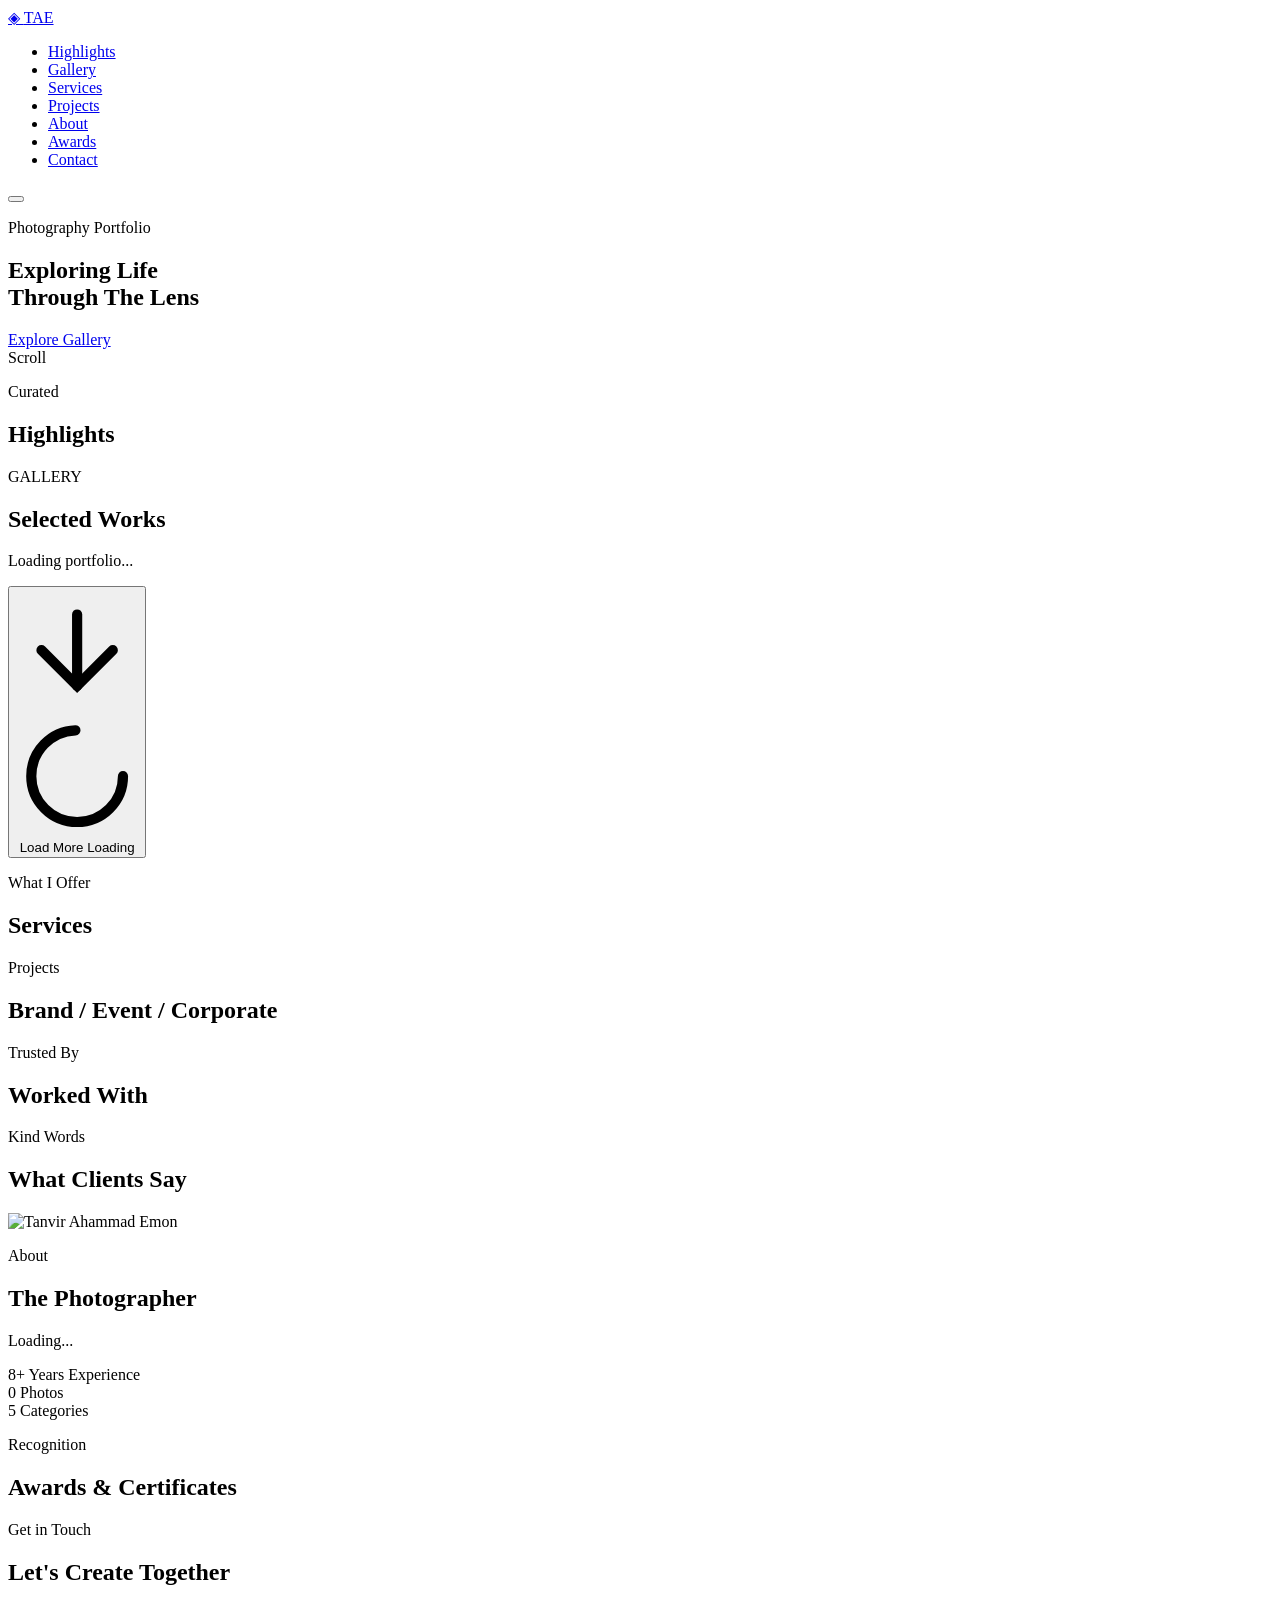
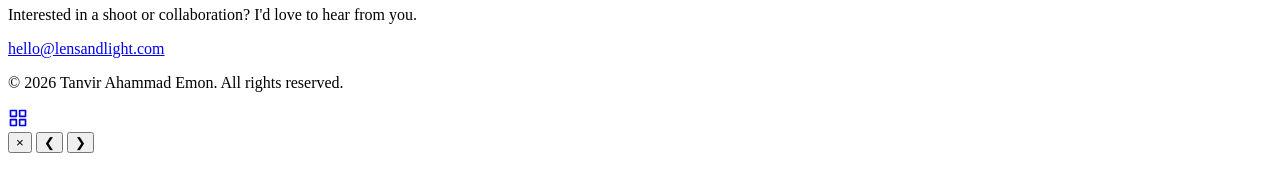
==== public/index.html @ 44877045 "feat: premium animated Load More button design" ====
<!DOCTYPE html>
<html lang="en">

<head>
    <meta charset="UTF-8">
    <meta name="viewport" content="width=device-width, initial-scale=1.0">
    <meta name="description"
        content="Tanvir Ahammad Emon — A curated photography portfolio showcasing landscape, portrait, street, and documentary photography.">
    <meta name="author" content="Tanvir Ahammad Emon">

    <!-- Open Graph -->
    <meta property="og:title" content="Tanvir Ahammad Emon Photography">
    <meta property="og:description"
        content="Capturing moments that matter — Landscape, Portrait, Street & Documentary photography.">
    <meta property="og:type" content="website">
    <meta property="og:url" content="https://tanvirahammademon.vercel.app">
    <meta property="og:image" content="https://tanvirahammademon.vercel.app/images/TanvirEmon.jpg">

    <title>Tanvir Ahammad Emon — Photography Portfolio</title>

    <!-- Favicon -->
    <link rel="icon" type="image/svg+xml" href="/favicon.svg">

    <!-- Google Fonts: Inter + Playfair Display -->
    <link rel="preconnect" href="https://fonts.googleapis.com">
    <link rel="preconnect" href="https://fonts.gstatic.com" crossorigin>
    <link
        href="https://fonts.googleapis.com/css2?family=Inter:wght@300;400;500;600&family=Playfair+Display:ital,wght@0,400;0,600;0,700;1,400&display=swap"
        rel="stylesheet">

    <link rel="stylesheet" href="/css/style.css">
</head>

<body>

    <!-- ============================== HEADER ============================== -->
    <!-- Mobile nav backdrop (tap to close) -->
    <div class="nav-backdrop" id="nav-backdrop"></div>

    <header class="site-header" id="site-header">
        <div class="header-inner">
            <a href="#" class="logo" id="logo">
                <span class="logo-icon">◈</span>
                <span class="logo-text">TAE</span>
            </a>
            <nav class="main-nav" id="main-nav">
                <ul>
                    <li><a href="#highlights" class="nav-link">Highlights</a></li>
                    <li><a href="#gallery" class="nav-link">Gallery</a></li>
                    <li><a href="#services" class="nav-link">Services</a></li>
                    <li><a href="#portfolios" class="nav-link">Projects</a></li>
                    <li><a href="#about" class="nav-link">About</a></li>
                    <li><a href="#awards" class="nav-link">Awards</a></li>
                    <li><a href="#contact" class="nav-link">Contact</a></li>
                </ul>
            </nav>
            <button class="mobile-menu-toggle" id="mobile-menu-toggle" aria-label="Toggle navigation menu">
                <span class="hamburger-line"></span>
                <span class="hamburger-line"></span>
                <span class="hamburger-line"></span>
            </button>
        </div>
    </header>

    <!-- ============================== HERO ============================== -->
    <section class="hero" id="hero">
        <div class="hero-content">
            <p class="hero-label" id="hero-label">Photography Portfolio</p>
            <h1 class="hero-title" id="hero-title">Exploring Life<br>Through The Lens</h1>
            <p class="hero-tagline" id="hero-tagline"></p>
            <a href="#gallery" class="hero-cta">Explore Gallery</a>
        </div>
        <div class="hero-scroll-indicator">
            <span>Scroll</span>
            <div class="scroll-line"></div>
        </div>
    </section>

    <!-- ============================== HIGHLIGHTS ============================== -->
    <section class="highlights-section" id="highlights">
        <div class="section-header">
            <p class="section-label">Curated</p>
            <h2 class="section-title">Highlights</h2>
        </div>
        <div class="highlights-grid" id="highlights-grid">
            <!-- Populated by JS -->
        </div>
    </section>

    <!-- ============================== GALLERY ============================== -->
    <section class="gallery-section" id="gallery">
        <div class="section-header">
            <p class="section-label">GALLERY</p>
            <h2 class="section-title">Selected Works</h2>
        </div>

        <!-- Category Filter Bar — populated by JS -->
        <div class="filter-bar" id="filter-bar"></div>

        <!-- Photo Grid — populated by JS -->
        <div class="gallery-grid" id="gallery-grid">
            <!-- Photo cards injected dynamically by app.js -->
            <div class="gallery-loading" id="gallery-loading">
                <div class="loader-ring"></div>
                <p>Loading portfolio...</p>
            </div>
        </div>

        <!-- Load More button -->
        <div class="gallery-load-more-wrap" id="gallery-load-more-wrap">
            <button class="gallery-load-more-btn" id="gallery-load-more-btn" aria-label="Load more photos">
                <!-- Animated rotating border -->
                <span class="lm-border-ring"></span>
                <!-- Shimmer sweep -->
                <span class="lm-shimmer"></span>
                <!-- Content -->
                <span class="lm-inner">
                    <span class="lm-icon-wrap">
                        <svg class="lm-icon lm-icon-arrow" viewBox="0 0 24 24" fill="none" stroke="currentColor" stroke-width="2" stroke-linecap="round">
                            <line x1="12" y1="5" x2="12" y2="19"></line>
                            <polyline points="19 12 12 19 5 12"></polyline>
                        </svg>
                        <svg class="lm-icon lm-icon-spin" viewBox="0 0 24 24" fill="none" stroke="currentColor" stroke-width="2">
                            <circle cx="12" cy="12" r="9" stroke-dasharray="56" stroke-dashoffset="14" stroke-linecap="round"/>
                        </svg>
                    </span>
                    <span class="lm-text">
                        <span class="lm-label">Load More</span>
                        <span class="lm-loading-label">Loading</span>
                    </span>
                    <span class="lm-badge" id="load-more-count"></span>
                </span>
                <!-- Ripple container -->
                <span class="lm-ripple-container"></span>
            </button>
        </div>
    </section>

    <!-- ============================== SERVICES ============================== -->
    <section class="services-section" id="services">
        <div class="section-header">
            <p class="section-label">What I Offer</p>
            <h2 class="section-title">Services</h2>
        </div>
        <div class="services-grid" id="services-grid">
            <!-- Populated by JS -->
        </div>
    </section>

    <!-- ============================== BRAND / EVENT / CORPORATE ============================== -->
    <section class="portfolios-section" id="portfolios">
        <div class="section-header">
            <p class="section-label">Projects</p>
            <h2 class="section-title">Brand / Event / Corporate</h2>
        </div>
        <div class="portfolios-content" id="portfolios-content">
            <!-- Folder cards populated by JS -->
        </div>
    </section>

    <!-- ============================== WORKED WITH / CLIENTS ============================== -->
    <section class="clients-section" id="clients">
        <div class="section-header">
            <p class="section-label">Trusted By</p>
            <h2 class="section-title">Worked With</h2>
        </div>
        <div class="clients-marquee-wrapper">
            <div class="clients-marquee" id="clients-marquee">
                <!-- Populated by JS — duplicated for infinite scroll -->
            </div>
        </div>
    </section>

    <!-- ============================== TESTIMONIALS ============================== -->
    <section class="testimonials-section" id="testimonials">
        <div class="section-header">
            <p class="section-label">Kind Words</p>
            <h2 class="section-title">What Clients Say</h2>
        </div>
        <div class="testimonials-carousel" id="testimonials-carousel">
            <!-- Populated by JS -->
        </div>
        <div class="testimonials-dots" id="testimonials-dots">
            <!-- Dot indicators populated by JS -->
        </div>
    </section>

    <!-- ============================== ABOUT ============================== -->
    <section class="about-section" id="about">
        <div class="about-inner">
            <div class="about-image-col">
                <div class="about-image-frame">
                    <div class="about-image-placeholder" id="about-image">
                        <span class="about-initial" id="about-initial"></span>
                        <img src="/images/TanvirEmon.jpg" alt="Tanvir Ahammad Emon" class="author-photo"
                            id="author-photo" loading="lazy" decoding="async">
                    </div>
                </div>
            </div>
            <div class="about-text-col">
                <p class="section-label">About</p>
                <h2 class="section-title" id="about-name">The Photographer</h2>
                <p class="about-bio" id="about-bio">Loading...</p>
                <div class="about-stats">
                    <div class="stat">
                        <span class="stat-number">8+</span>
                        <span class="stat-label">Years Experience</span>
                    </div>
                    <div class="stat">
                        <span class="stat-number" id="stat-photos">0</span>
                        <span class="stat-label">Photos</span>
                    </div>
                    <div class="stat">
                        <span class="stat-number">5</span>
                        <span class="stat-label">Categories</span>
                    </div>
                </div>
            </div>
        </div>
    </section>

    <!-- ============================== AWARDS & CERTIFICATES ============================== -->
    <section class="awards-section" id="awards">
        <div class="section-header">
            <p class="section-label">Recognition</p>
            <h2 class="section-title">Awards & Certificates</h2>
        </div>
        <div class="awards-grid" id="awards-grid">
            <!-- Populated by JS -->
        </div>
    </section>

    <!-- ============================== CONTACT ============================== -->
    <section class="contact-section" id="contact">
        <div class="contact-inner">
            <p class="section-label">Get in Touch</p>
            <h2 class="section-title">Let's Create Together</h2>
            <p class="contact-description">Interested in a shoot or collaboration? I'd love to hear from you.</p>
            <a href="mailto:hello@lensandlight.com" class="contact-email-link" id="contact-email-link">
                hello@lensandlight.com
            </a>
            <div class="social-links" id="social-links">
                <!-- Populated by JS -->
            </div>
        </div>
    </section>

    <!-- ============================== FOOTER ============================== -->
    <footer class="site-footer">
        <div class="footer-inner">
            <p class="footer-copy">&copy; <span id="footer-year">2026</span> <span id="footer-author">Tanvir Ahammad
                    Emon</span>. All rights reserved.</p>

        </div>
    </footer>

    <!-- ============================== ADMIN BUTTON ============================== -->
    <a href="/admin.html" class="floating-admin-btn" aria-label="Admin Dashboard" title="Admin Dashboard">
        <svg viewBox="0 0 24 24" width="20" height="20" stroke="currentColor" stroke-width="2" fill="none" stroke-linecap="round" stroke-linejoin="round"><rect x="3" y="3" width="7" height="7"></rect><rect x="14" y="3" width="7" height="7"></rect><rect x="14" y="14" width="7" height="7"></rect><rect x="3" y="14" width="7" height="7"></rect></svg>
    </a>

    <!-- ============================== LIGHTBOX ============================== -->
    <div class="lightbox-overlay" id="lightbox-overlay" role="dialog" aria-modal="true" aria-label="Image viewer">
        <button class="lightbox-close" id="lightbox-close" aria-label="Close image viewer">&times;</button>
        <button class="lightbox-prev" id="lightbox-prev" aria-label="Previous image">&#10094;</button>
        <button class="lightbox-next" id="lightbox-next" aria-label="Next image">&#10095;</button>
        <div class="lightbox-content">
            <img src="" alt="" class="lightbox-image" id="lightbox-image">
            <div class="lightbox-caption">
                <h3 class="lightbox-title" id="lightbox-title"></h3>
                <p class="lightbox-desc" id="lightbox-desc"></p>
            </div>
        </div>
    </div>

    <script src="/js/app.js"></script>
</body>

</html>
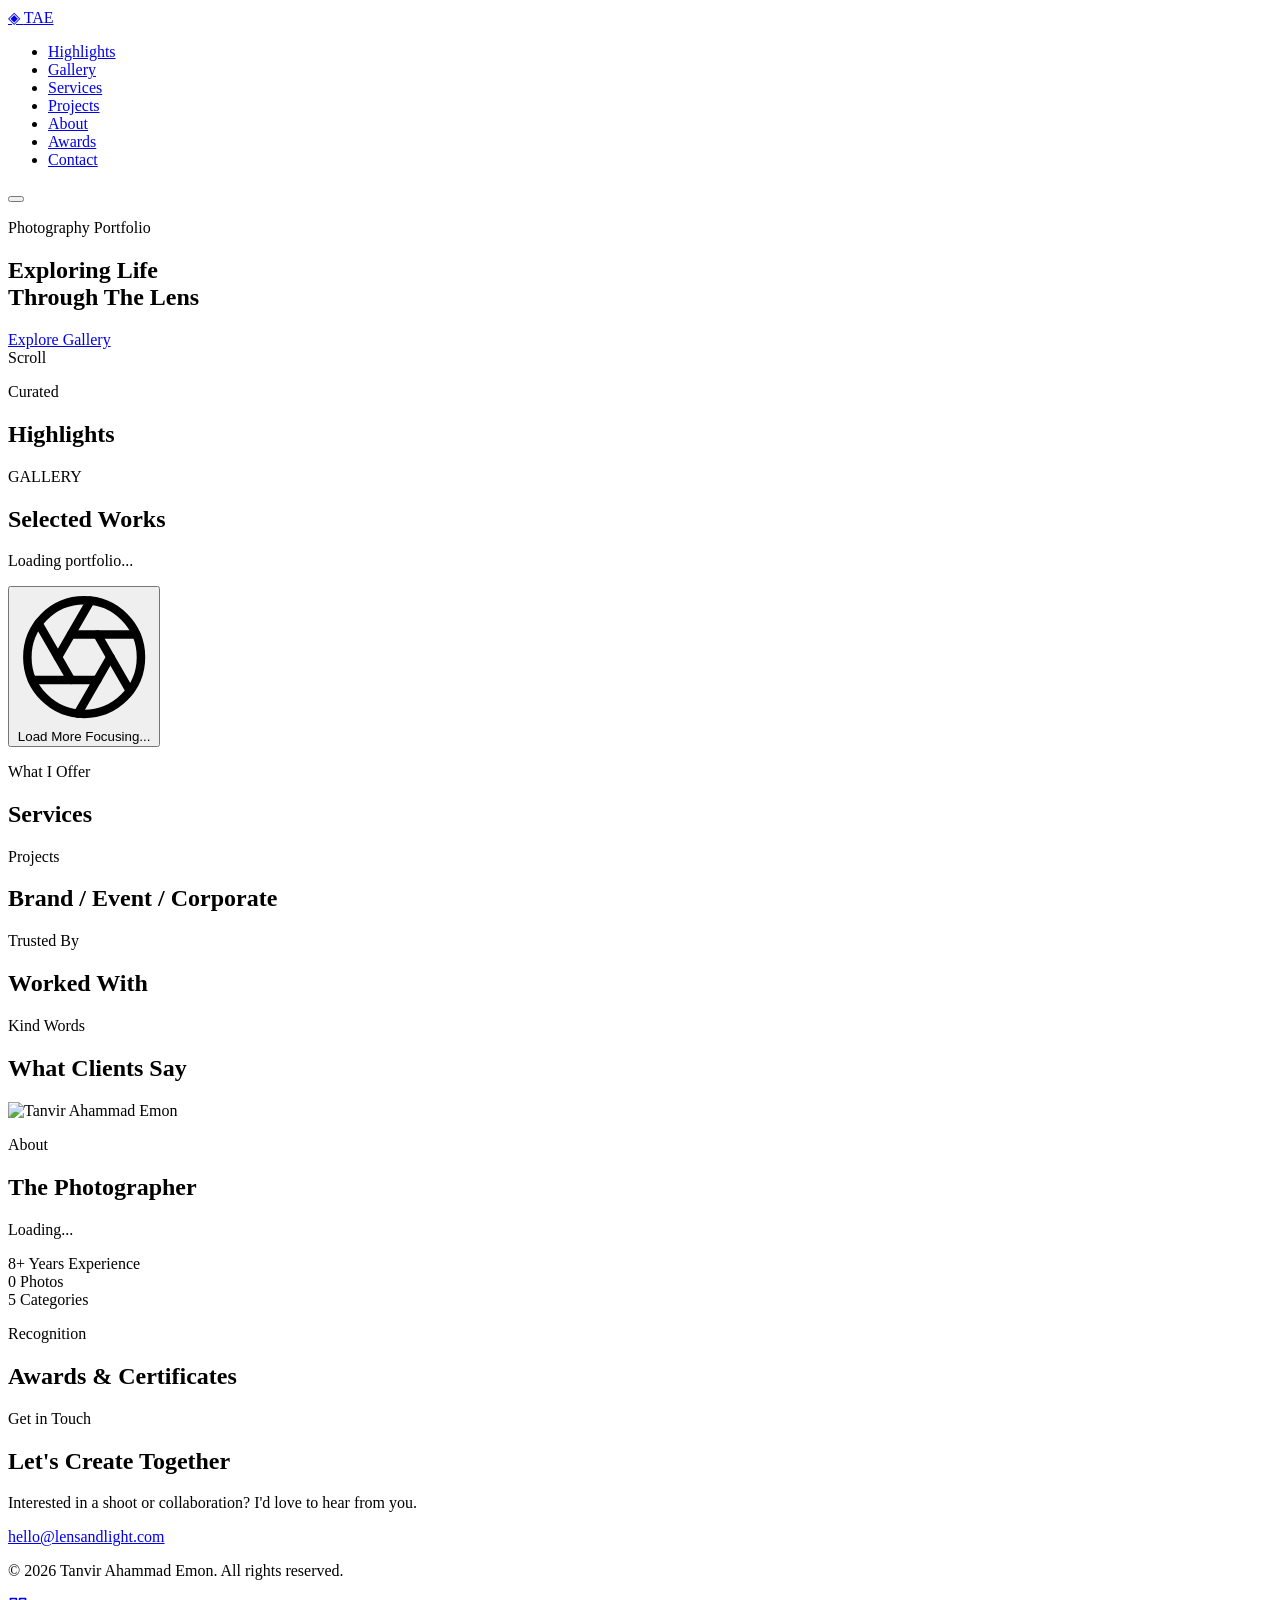
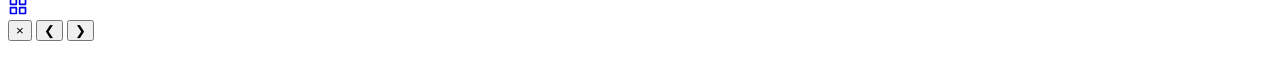
==== commit 7da83b54: "refactor: simplify gallery reset logic and replace load more animation with photography aperture the" ====
--- a/public/index.html
+++ b/public/index.html
@@ -109,29 +109,25 @@
         <!-- Load More button -->
         <div class="gallery-load-more-wrap" id="gallery-load-more-wrap">
             <button class="gallery-load-more-btn" id="gallery-load-more-btn" aria-label="Load more photos">
-                <!-- Animated rotating border -->
-                <span class="lm-border-ring"></span>
-                <!-- Shimmer sweep -->
-                <span class="lm-shimmer"></span>
-                <!-- Content -->
                 <span class="lm-inner">
                     <span class="lm-icon-wrap">
-                        <svg class="lm-icon lm-icon-arrow" viewBox="0 0 24 24" fill="none" stroke="currentColor" stroke-width="2" stroke-linecap="round">
-                            <line x1="12" y1="5" x2="12" y2="19"></line>
-                            <polyline points="19 12 12 19 5 12"></polyline>
-                        </svg>
-                        <svg class="lm-icon lm-icon-spin" viewBox="0 0 24 24" fill="none" stroke="currentColor" stroke-width="2">
-                            <circle cx="12" cy="12" r="9" stroke-dasharray="56" stroke-dashoffset="14" stroke-linecap="round"/>
+                        <!-- Aperture Icon -->
+                        <svg class="lm-icon lm-icon-aperture" viewBox="0 0 24 24" fill="none" stroke="currentColor" stroke-width="1.5" stroke-linecap="round" stroke-linejoin="round">
+                            <circle cx="12" cy="12" r="10"></circle>
+                            <line x1="14.31" y1="8" x2="20.05" y2="17.94"></line>
+                            <line x1="9.69" y1="8" x2="21.17" y2="8"></line>
+                            <line x1="7.38" y1="12" x2="13.12" y2="2.06"></line>
+                            <line x1="9.69" y1="16" x2="3.95" y2="6.06"></line>
+                            <line x1="14.31" y1="16" x2="2.83" y2="16"></line>
+                            <line x1="16.62" y1="12" x2="10.88" y2="21.94"></line>
                         </svg>
                     </span>
                     <span class="lm-text">
                         <span class="lm-label">Load More</span>
-                        <span class="lm-loading-label">Loading</span>
+                        <span class="lm-loading-label">Focusing...</span>
                     </span>
                     <span class="lm-badge" id="load-more-count"></span>
                 </span>
-                <!-- Ripple container -->
-                <span class="lm-ripple-container"></span>
             </button>
         </div>
     </section>
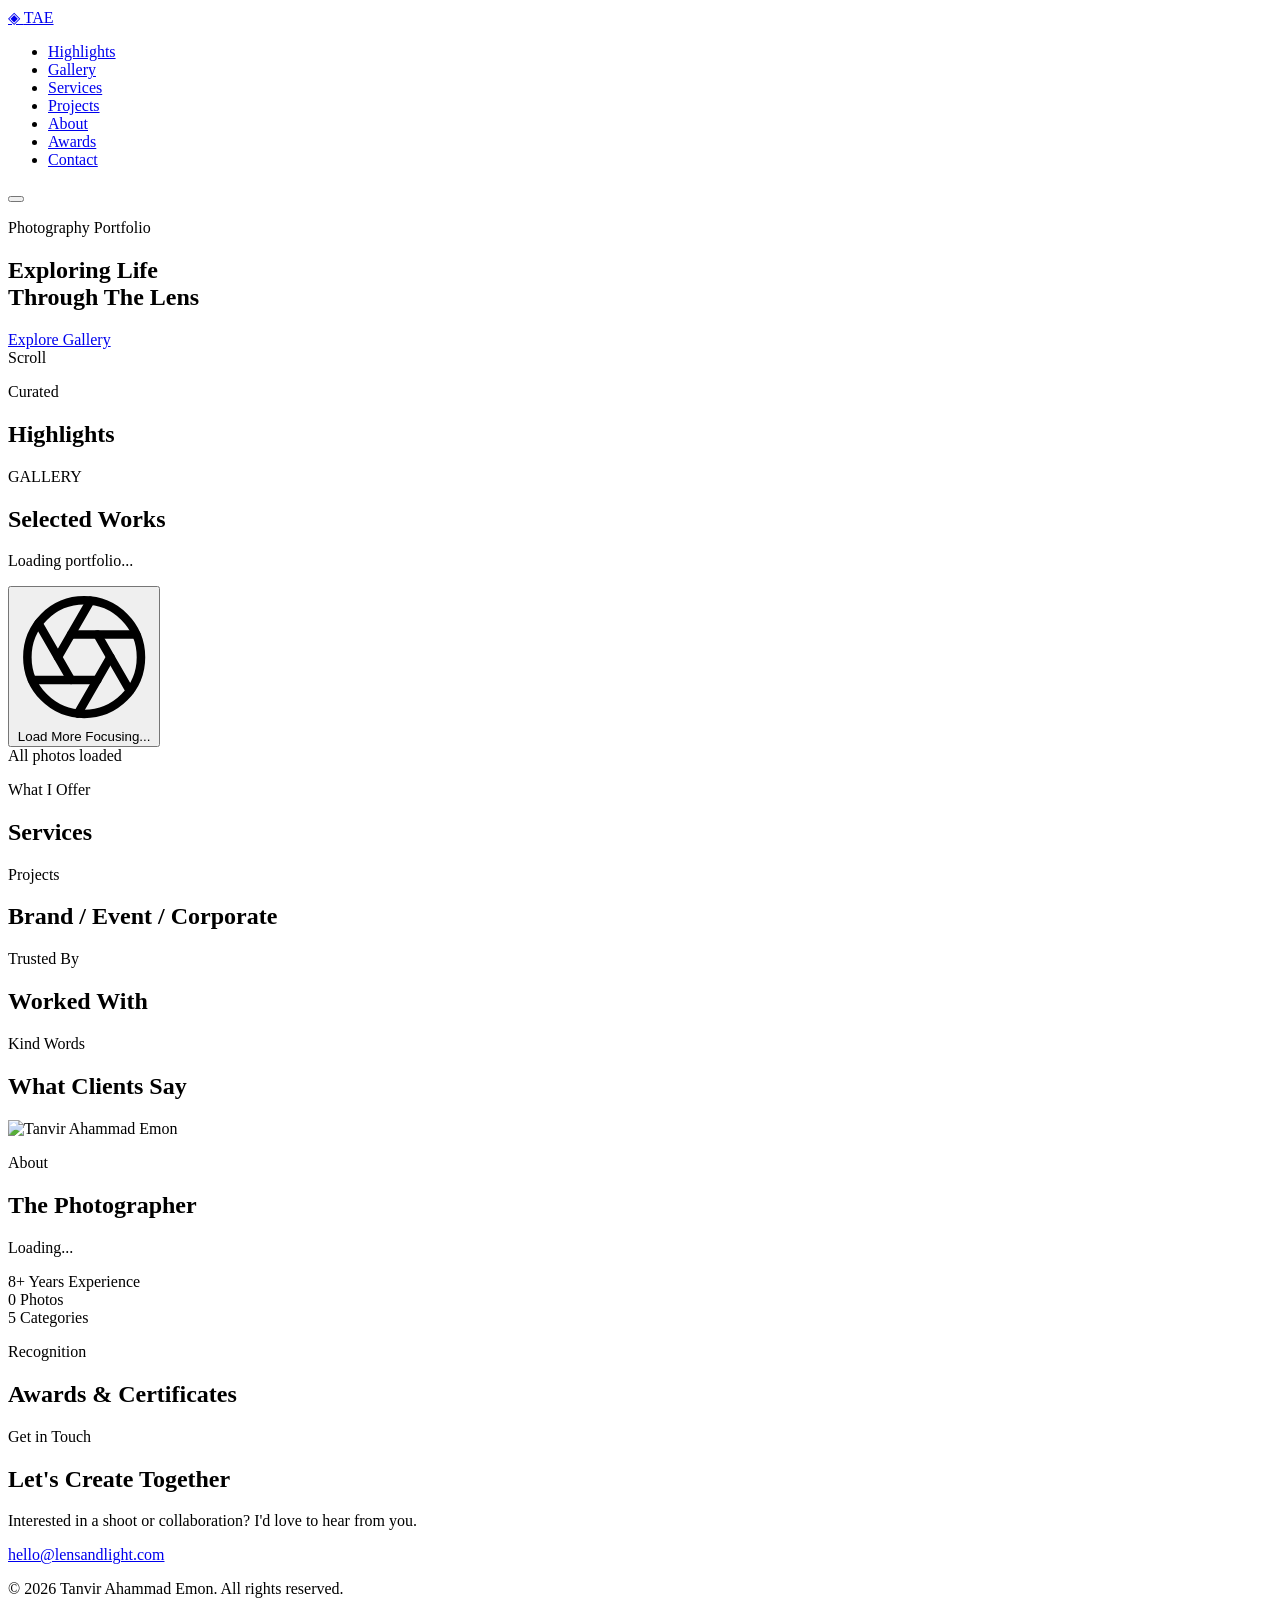
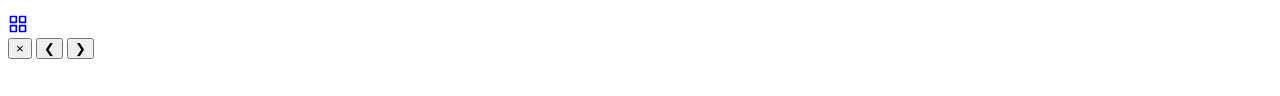
==== commit b402dce5: "fix: refactor load more to use dynamic CSS state and add scroll debounce to eliminate screen shake o" ====
--- a/public/index.html
+++ b/public/index.html
@@ -129,6 +129,7 @@
                     <span class="lm-badge" id="load-more-count"></span>
                 </span>
             </button>
+            <div class="gallery-all-loaded-msg">All photos loaded</div>
         </div>
     </section>
 
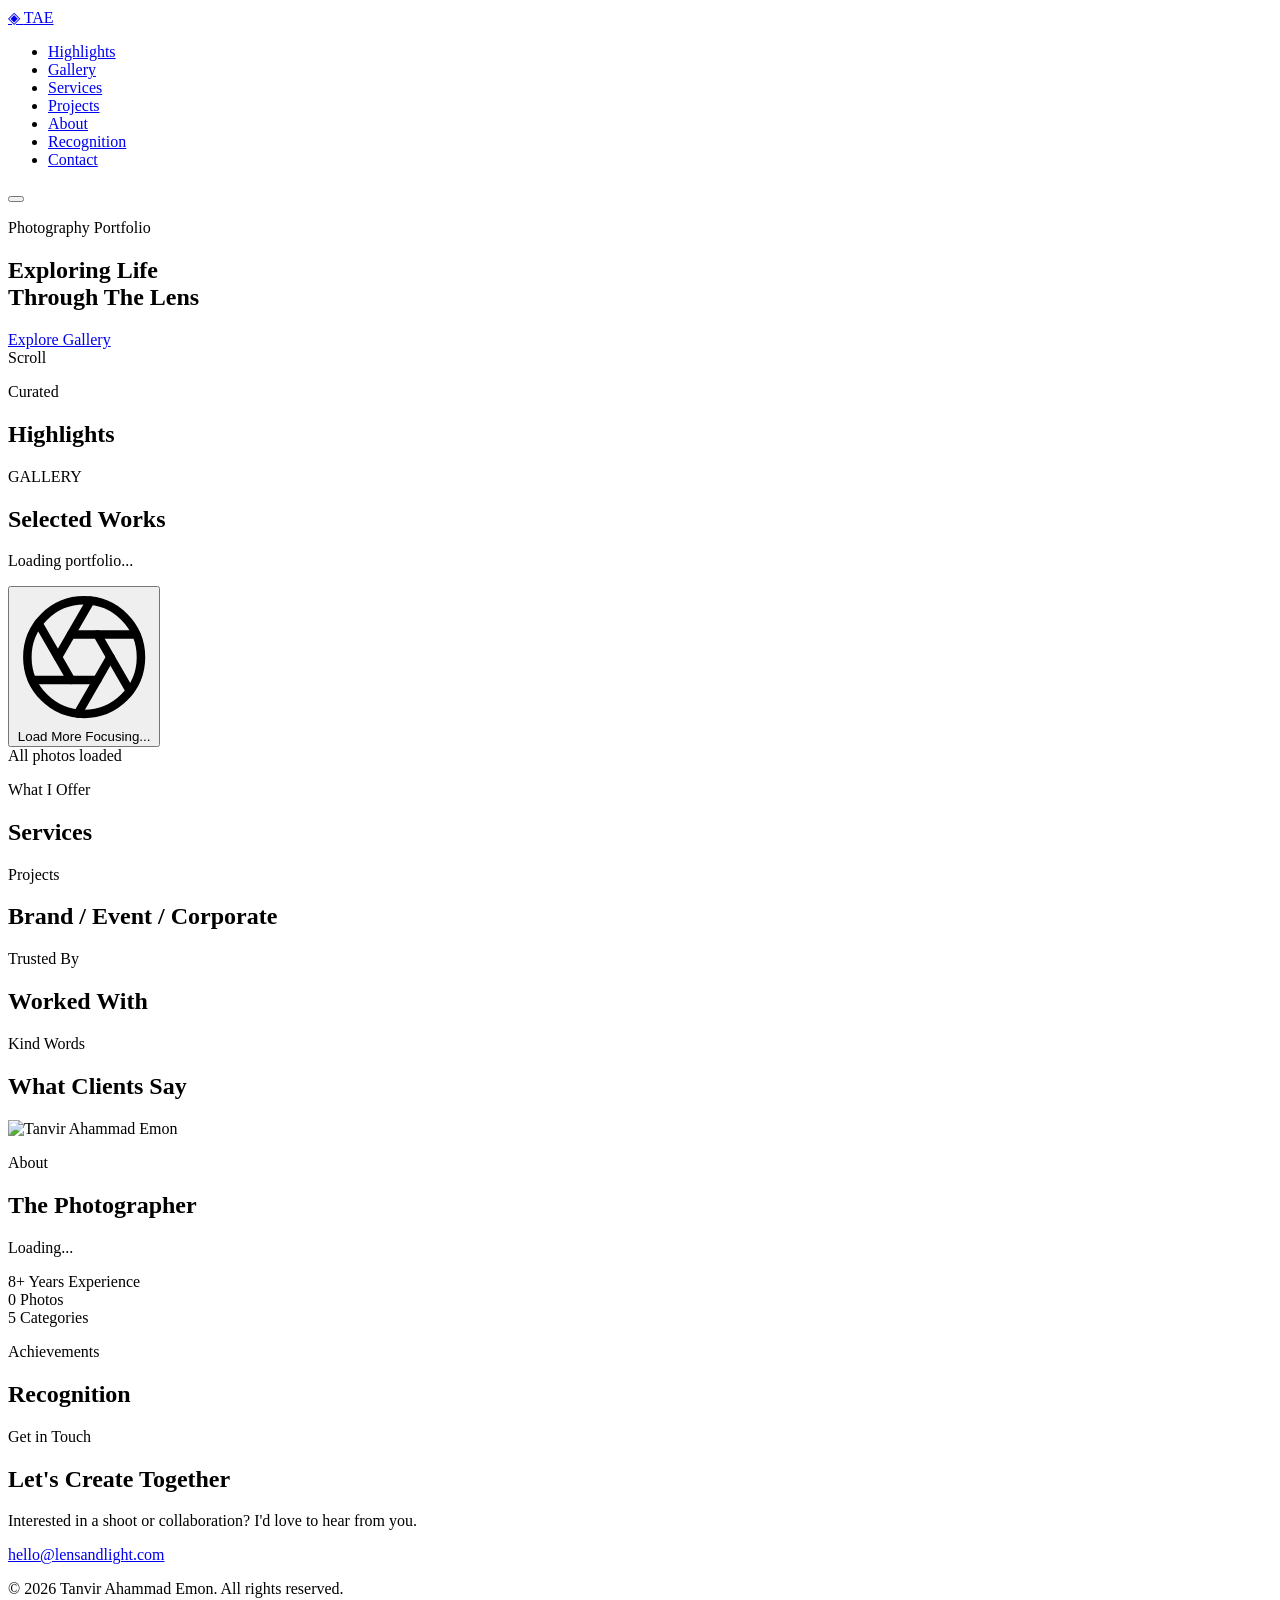
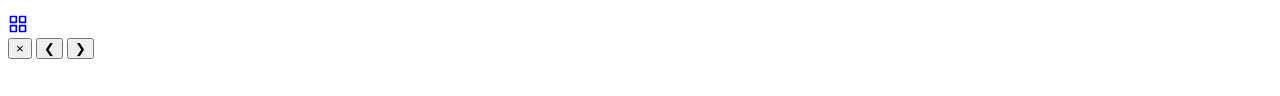
==== commit 57180532: "style: rename awards section to recognition" ====
--- a/public/index.html
+++ b/public/index.html
@@ -50,7 +50,7 @@
                     <li><a href="#services" class="nav-link">Services</a></li>
                     <li><a href="#portfolios" class="nav-link">Projects</a></li>
                     <li><a href="#about" class="nav-link">About</a></li>
-                    <li><a href="#awards" class="nav-link">Awards</a></li>
+                    <li><a href="#awards" class="nav-link">Recognition</a></li>
                     <li><a href="#contact" class="nav-link">Contact</a></li>
                 </ul>
             </nav>
@@ -219,8 +219,8 @@
     <!-- ============================== AWARDS & CERTIFICATES ============================== -->
     <section class="awards-section" id="awards">
         <div class="section-header">
-            <p class="section-label">Recognition</p>
-            <h2 class="section-title">Awards & Certificates</h2>
+            <p class="section-label">Achievements</p>
+            <h2 class="section-title">Recognition</h2>
         </div>
         <div class="awards-grid" id="awards-grid">
             <!-- Populated by JS -->
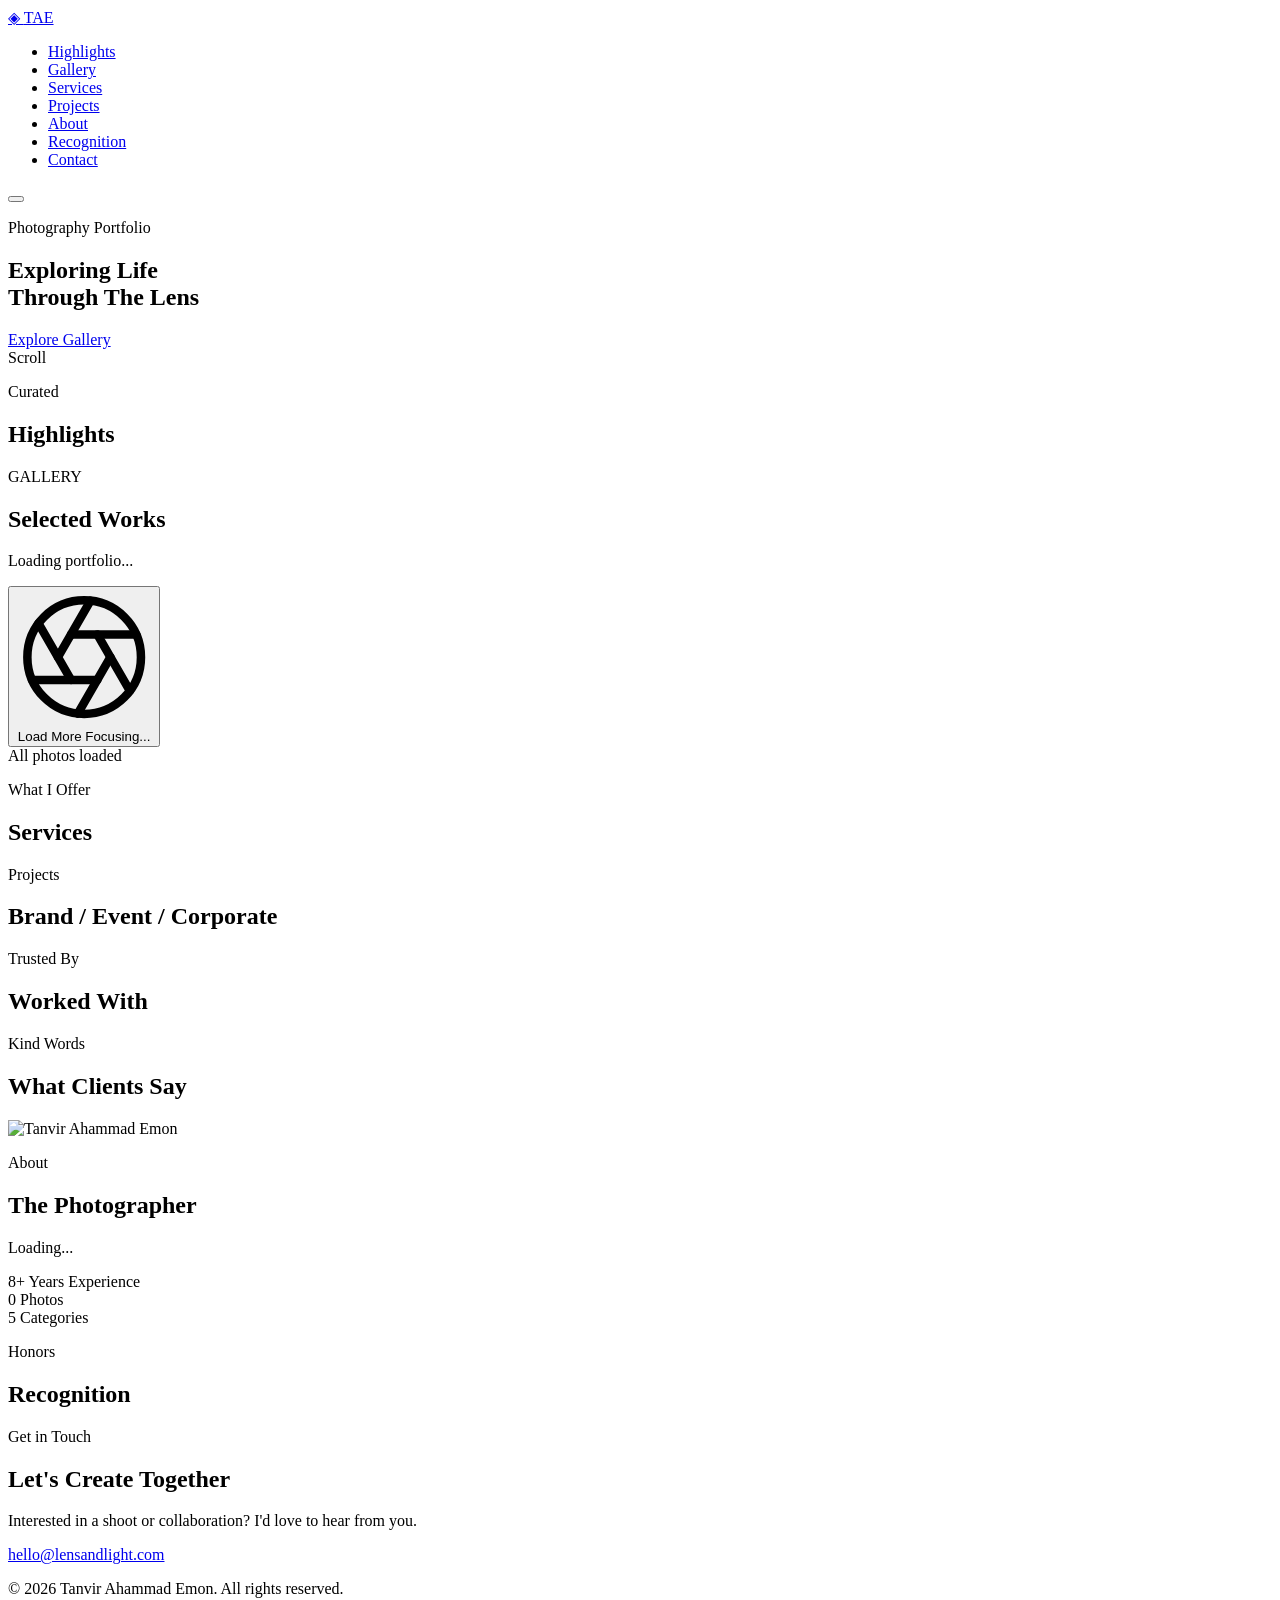
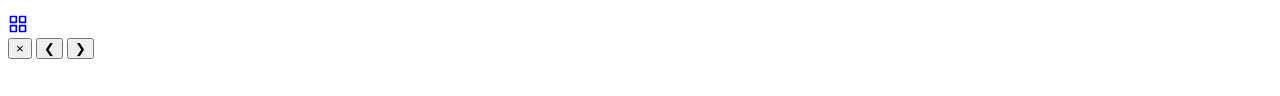
==== commit 8d2648cc: "style: change section label from achievements to honors" ====
--- a/public/index.html
+++ b/public/index.html
@@ -219,7 +219,7 @@
     <!-- ============================== AWARDS & CERTIFICATES ============================== -->
     <section class="awards-section" id="awards">
         <div class="section-header">
-            <p class="section-label">Achievements</p>
+            <p class="section-label">Honors</p>
             <h2 class="section-title">Recognition</h2>
         </div>
         <div class="awards-grid" id="awards-grid">
